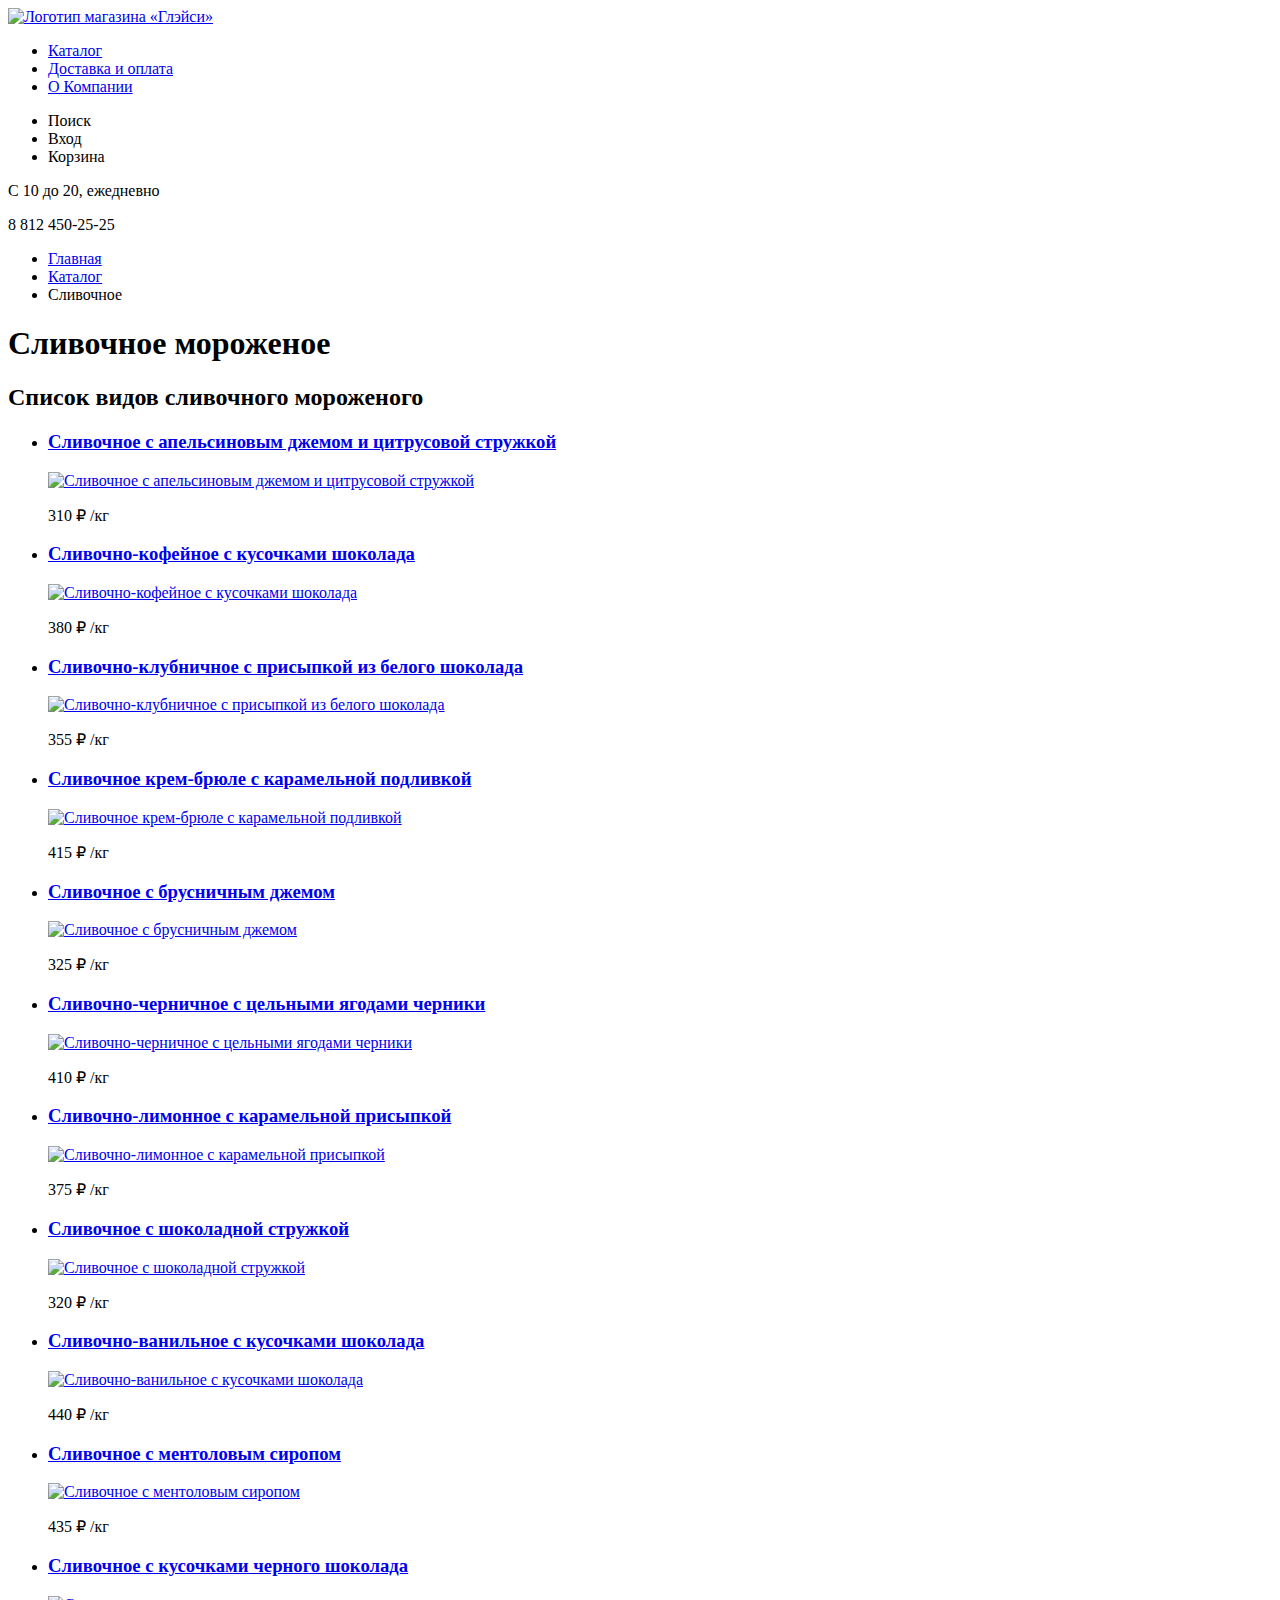
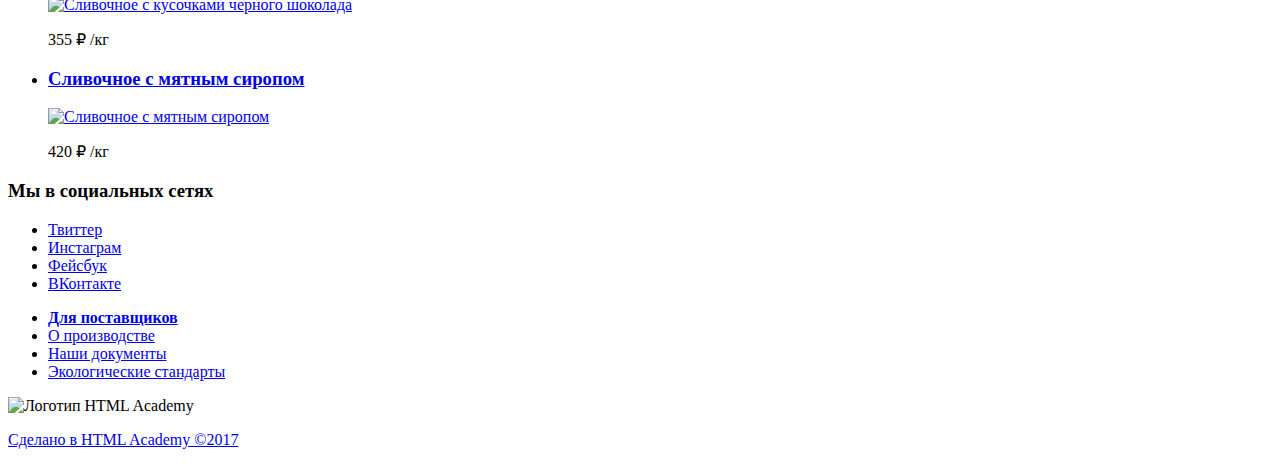
==== catalog.html @ 3aa8a42c "создана страница каталога, сделана ее разметка" ====
<!DOCTYPE html>
<html lang="ru">
	<head>
    	<meta charset="utf-8">
    	<title>Глейси: Каталог</title>
  	</head>
  	<body>
		<header class="main-header">
			<nav class="main-navigation">
				<a class="main-header-logo" href="index.html">
					<img src="img/index-logo.svg" width="200" height="100" alt="Логотип магазина «Глэйси»">
				</a>
				<ul class="site-navigation">
					<li><a href="#" class="site-navigation-item">Каталог</a></li>
					<li><a href="delivery.html">Доставка и оплата</a> </li>
					<li><a href="about.html">О Компании</a></li>
				</ul>
				<ul class="user-navigation">
					<li>Поиск</li>
					<li>Вход</li>
					<li>Корзина</li>
				</ul>
			</nav>
			<section class="header-contact-block">
				<p class="header-schedule">С 10 до 20, ежедневно</p>
				<p class="header-phone">8 812 450-25-25</p>
            </section>
            
		</header>
		<main class="container">
            <ul class="breadcrumbs">
                <li><a href="index.html">Главная</a></li>
                <li><a href="catalog.html">Каталог</a></li>
                <li class="breadcrumbs-current">Сливочное</li>
            </ul>
            <h1>Сливочное мороженое</h1>

            <section class="catalog">
                <h2 class="visually-hidden">Список видов сливочного мороженого</h2>
                <ul class="catalog-list">
                    <li class="catalog-item">
                        <h3>
                            <a href="catalog-item.html">Сливочное с апельсиновым джемом и цитрусовой стружкой</a>
                        </h3>
                        <p class="catalog-item-image">
                            <a href="catalog-item.html">
                                <img src="img/product1.jpg" width="10" height="10" alt="Сливочное с апельсиновым джемом и цитрусовой стружкой">
                            </a>    
                        </p>
                        <p class="catalog-item-price">
                            <span class="item-price">310 ₽</span>
                            <span class="measure">/кг</span>
                        </p>
                    </li>
                    <li class="catalog-item">
                        <h3>
                            <a href="catalog-item.html">Сливочно-кофейное с кусочками шоколада</a>
                        </h3>
                        <p class="catalog-item-image">
                            <a href="catalog-item.html">
                                <img src="img/product2.jpg" width="10" height="10" alt="Сливочно-кофейное с кусочками шоколада">
                            </a>    
                        </p>
                        <p class="catalog-item-price">
                            <span class="item-price">380 ₽</span>
                            <span class="measure">/кг</span>
                        </p>
                    </li>
                    <li class="catalog-item">
                        <h3>
                            <a href="catalog-item.html">Сливочно-клубничное с присыпкой из белого шоколада</a>
                        </h3>
                        <p class="catalog-item-image">
                            <a href="catalog-item.html">
                                <img src="img/product3.jpg" width="10" height="10" alt="Сливочно-клубничное с присыпкой из белого шоколада">
                            </a>    
                        </p>
                        <p class="catalog-item-price">
                            <span class="item-price">355 ₽</span>
                            <span class="measure">/кг</span>
                        </p>
                    </li>
                    <li class="catalog-item">
                        <h3>
                            <a href="catalog-item.html">Сливочное крем-брюле с карамельной подливкой</a>
                        </h3>
                        <p class="catalog-item-image">
                            <a href="catalog-item.html">
                                <img src="img/product4.jpg" width="10" height="10" alt="Сливочное крем-брюле с карамельной подливкой">
                            </a>    
                        </p>
                        <p class="catalog-item-price">
                            <span class="item-price">415 ₽</span>
                            <span class="measure">/кг</span>
                        </p>
                    </li>
                    <li class="catalog-item">
                        <h3>
                            <a href="catalog-item.html">Сливочное с брусничным джемом</a>
                        </h3>
                        <p class="catalog-item-image">
                            <a href="catalog-item.html">
                                <img src="img/product5.jpg" width="10" height="10" alt="Сливочное с брусничным джемом">
                            </a>    
                        </p>
                        <p class="catalog-item-price">
                            <span class="item-price">325 ₽</span>
                            <span class="measure">/кг</span>
                        </p>
                    </li>
                    <li class="catalog-item">
                        <h3>
                            <a href="catalog-item.html">Сливочно-черничное с цельными ягодами черники</a>
                        </h3>
                        <p class="catalog-item-image">
                            <a href="catalog-item.html">
                                <img src="img/product6.jpg" width="10" height="10" alt="Сливочно-черничное с цельными ягодами черники">
                            </a>    
                        </p>
                        <p class="catalog-item-price">
                            <span class="item-price">410 ₽</span>
                            <span class="measure">/кг</span>
                        </p>
                    </li>
                    <li class="catalog-item">
                        <h3>
                            <a href="catalog-item.html">Сливочно-лимонное с карамельной присыпкой</a>
                        </h3>
                        <p class="catalog-item-image">
                            <a href="catalog-item.html">
                                <img src="img/product7.jpg" width="10" height="10" alt="Сливочно-лимонное с карамельной присыпкой">
                            </a>    
                        </p>
                        <p class="catalog-item-price">
                            <span class="item-price">375 ₽</span>
                            <span class="measure">/кг</span>
                        </p>
                    </li>
                    <li class="catalog-item">
                        <h3>
                            <a href="catalog-item.html">Сливочное с шоколадной стружкой</a>
                        </h3>
                        <p class="catalog-item-image">
                            <a href="catalog-item.html">
                                <img src="img/product8.jpg" width="10" height="10" alt="Сливочное с шоколадной стружкой">
                            </a>    
                        </p>
                        <p class="catalog-item-price">
                            <span class="item-price">320 ₽</span>
                            <span class="measure">/кг</span>
                        </p>
                    </li>
                    <li class="catalog-item">
                        <h3>
                            <a href="catalog-item.html">Сливочно-ванильное с кусочками шоколада</a>
                        </h3>
                        <p class="catalog-item-image">
                            <a href="catalog-item.html">
                                <img src="img/product9.jpg" width="10" height="10" alt="Сливочно-ванильное с кусочками шоколада">
                            </a>    
                        </p>
                        <p class="catalog-item-price">
                            <span class="item-price">440 ₽</span>
                            <span class="measure">/кг</span>
                        </p>
                    </li>
                    <li class="catalog-item">
                        <h3>
                            <a href="catalog-item.html">Сливочноe с ментоловым сиропом</a>
                        </h3>
                        <p class="catalog-item-image">
                            <a href="catalog-item.html">
                                <img src="img/product10.jpg" width="10" height="10" alt="Сливочноe с ментоловым сиропом">
                            </a>    
                        </p>
                        <p class="catalog-item-price">
                            <span class="item-price">435 ₽</span>
                            <span class="measure">/кг</span>
                        </p>
                    </li>
                    <li class="catalog-item">
                        <h3>
                            <a href="catalog-item.html">Сливочное с кусочками черного шоколада</a>
                        </h3>
                        <p class="catalog-item-image">
                            <a href="catalog-item.html">
                                <img src="img/product11.jpg" width="10" height="10" alt="Сливочное с кусочками черного шоколада">
                            </a>    
                        </p>
                        <p class="catalog-item-price">
                            <span class="item-price">355 ₽</span>
                            <span class="measure">/кг</span>
                        </p>
                    </li>
                    <li class="catalog-item">
                        <h3>
                            <a href="catalog-item.html">Сливочное с мятным сиропом</a>
                        </h3>
                        <p class="catalog-item-image">
                            <a href="catalog-item.html">
                                <img src="img/product12.jpg" width="10" height="10" alt="Сливочное с мятным сиропом">
                            </a>    
                        </p>
                        <p class="catalog-item-price">
                            <span class="item-price">420 ₽</span>
                            <span class="measure">/кг</span>
                        </p>
                    </li>
                </ul>
            </section>
		</main>
		<footer class="main-footer">
			<section class="footer-social">
        		<h3 class="visually-hidden">Мы в социальных сетях</h3>
        		<ul>
          			<li><a class="social-button" href="#">Твиттер</a></li>
          			<li><a class="social-button" href="#">Инстаграм</a></li>
					<li><a class="social-button" href="#">Фейсбук</a></li> 
					<li><a class="social-button" href="#">ВКонтакте</a></li> 
        		</ul> 
			</section>
			<section class="footer-menu">
				<ul class="footer-menu-list">
					<li><a href="#"><b>Для поставщиков</b></a></li>
					<li><a href="#">О производстве</a></li>
					<li><a href="#">Наши документы</a></li>
					<li><a href="#">Экологические стандарты</a></li>
				</ul>
			</section>
			<section class="footer-copyright">
				<a class="academy-logo">
					<img src="img/logo.svg" width="200" height="100" alt="Логотип HTML Academy">
				</a>
				<p>
					<a class="copyright" href="https://htmlacademy.ru">Сделано в HTML Academy ©2017</a>
				</p>
			</section>	
		</footer>
    
  	</body>
</html>
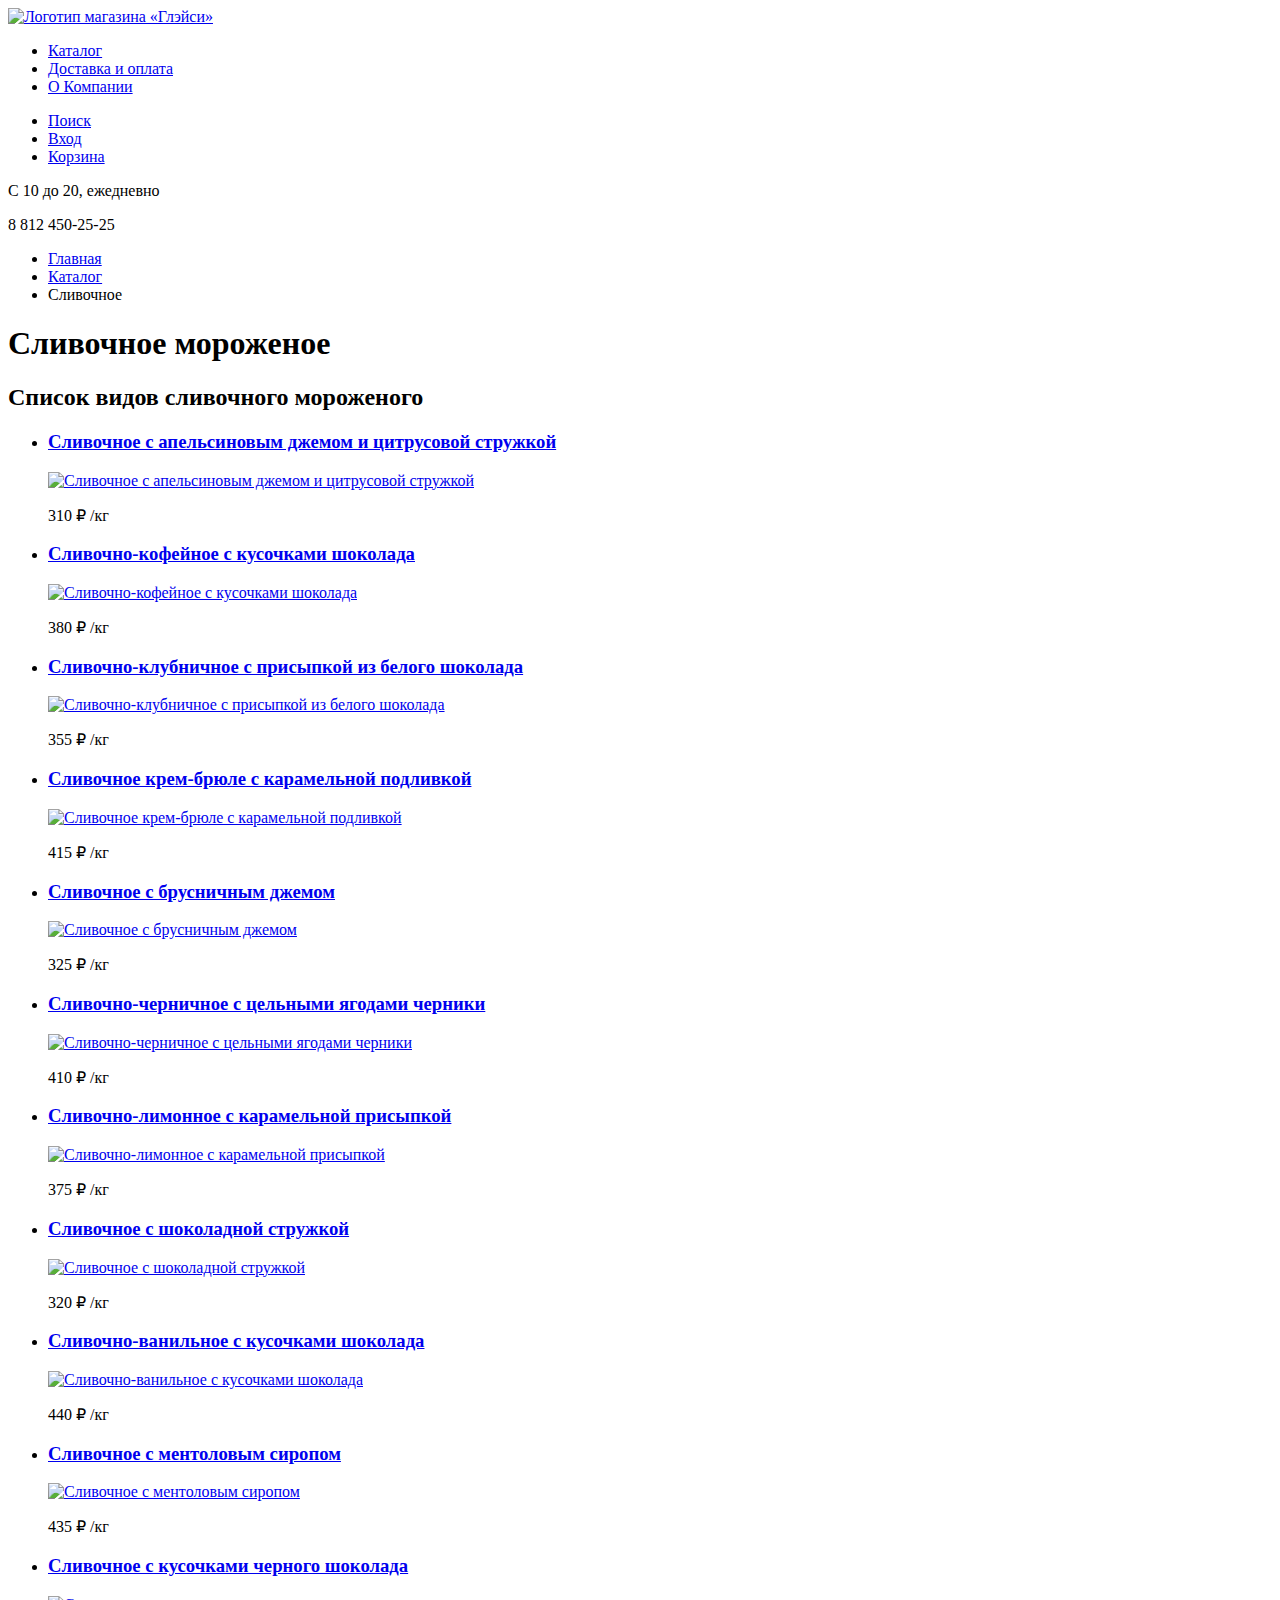
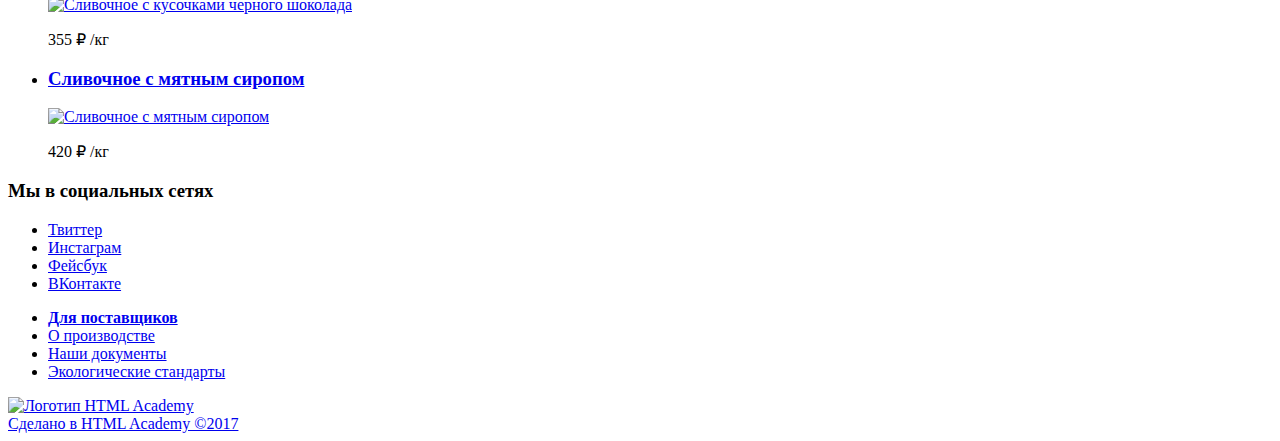
==== commit f89bafcf: "исправлено форматирование главной. внесены изменения в блоки: пользовательская навигация, контакты, " ====
--- a/catalog.html
+++ b/catalog.html
@@ -16,15 +16,15 @@
 					<li><a href="about.html">О Компании</a></li>
 				</ul>
 				<ul class="user-navigation">
-					<li>Поиск</li>
-					<li>Вход</li>
-					<li>Корзина</li>
+					<li><a href="#">Поиск</a></li>
+					<li><a href="#">Вход</a></li>
+					<li><a href="#">Корзина</a></li>
 				</ul>
 			</nav>
-			<section class="header-contact-block">
-				<p class="header-schedule">С 10 до 20, ежедневно</p>
-				<p class="header-phone">8 812 450-25-25</p>
-            </section>
+			<div class="info">
+				<p class="info-schedule">С 10 до 20, ежедневно</p>
+				<p class="info-phone">8 812 450-25-25</p>
+            </div>
             
 		</header>
 		<main class="container">
@@ -228,14 +228,12 @@
 				</ul>
 			</section>
 			<section class="footer-copyright">
-				<a class="academy-logo">
-					<img src="img/logo.svg" width="200" height="100" alt="Логотип HTML Academy">
+				<a href="https://htmlacademy.ru" class="academy-logo">
+                    <img src="img/logo.svg" width="200" height="100" alt="Логотип HTML Academy">
+                    <br>
+                    Сделано в HTML Academy ©2017
 				</a>
-				<p>
-					<a class="copyright" href="https://htmlacademy.ru">Сделано в HTML Academy ©2017</a>
-				</p>
-			</section>	
+			</section>
 		</footer>
-    
   	</body>
 </html>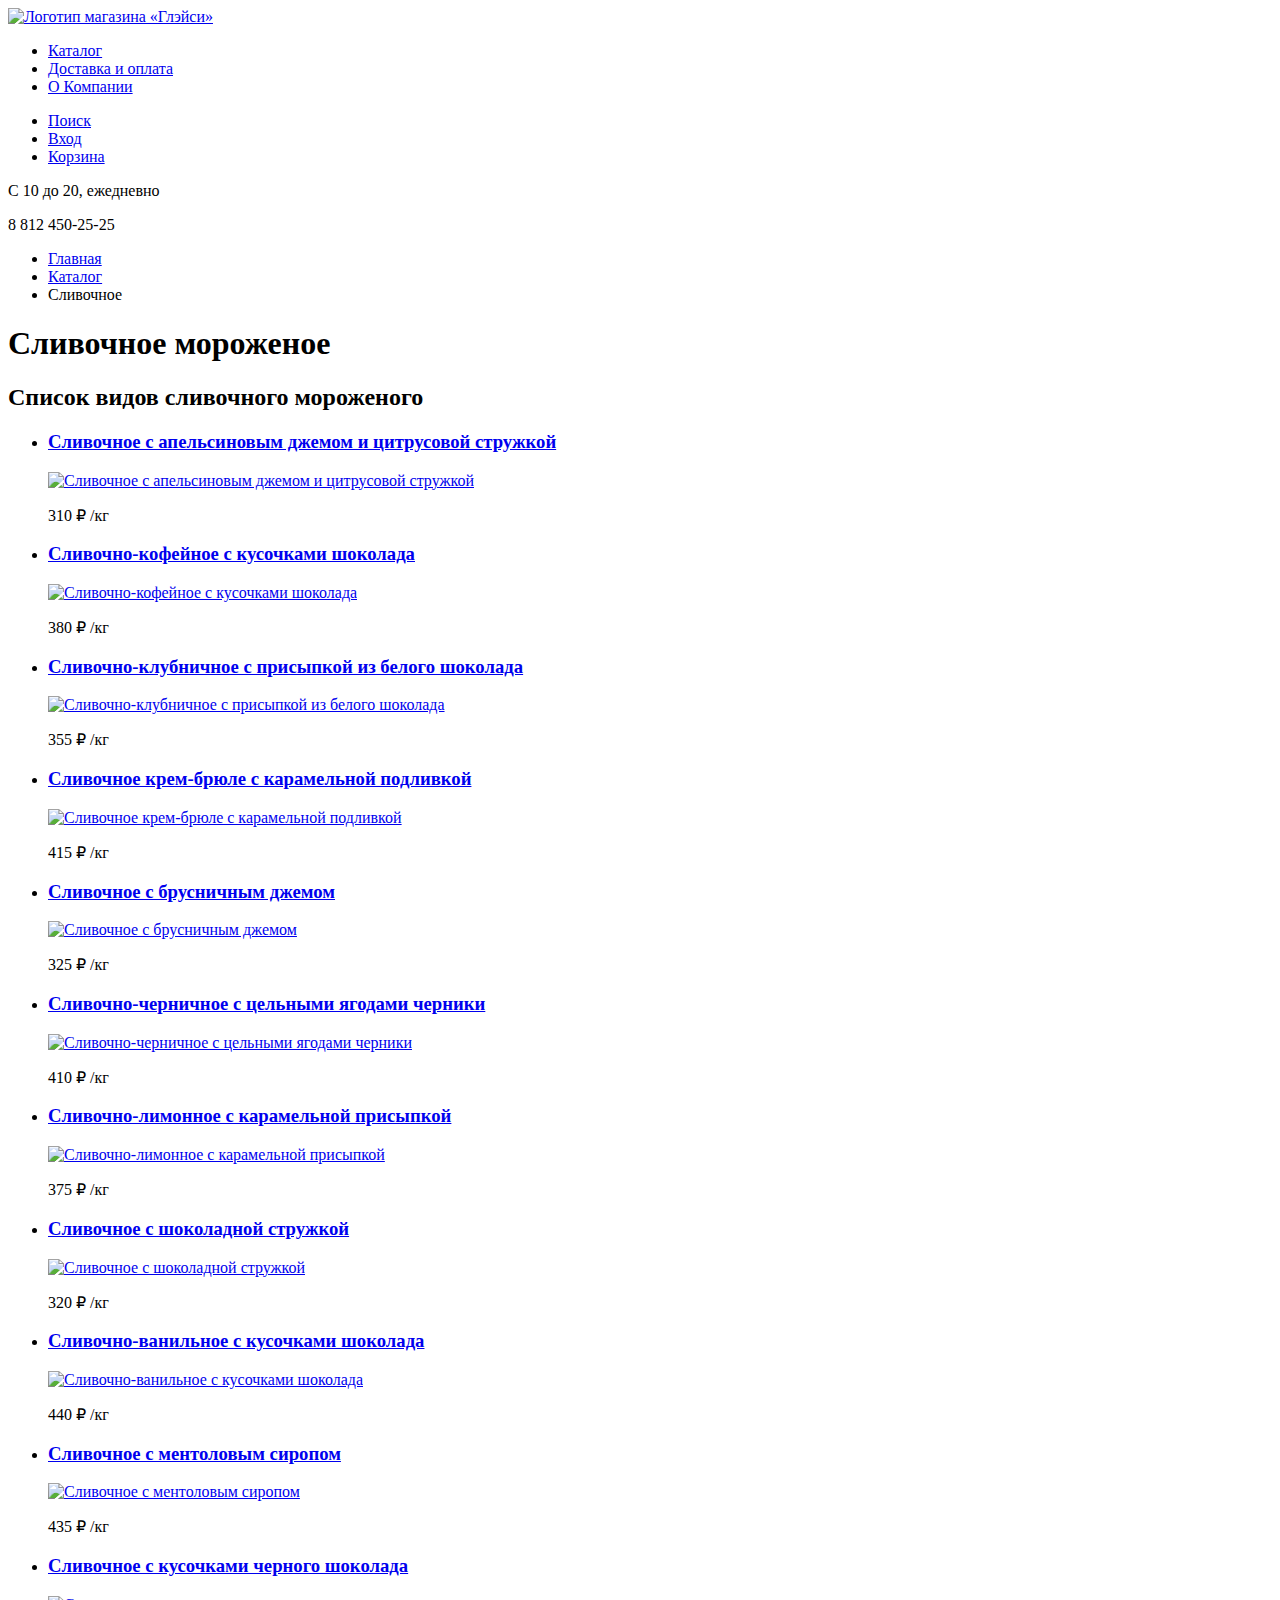
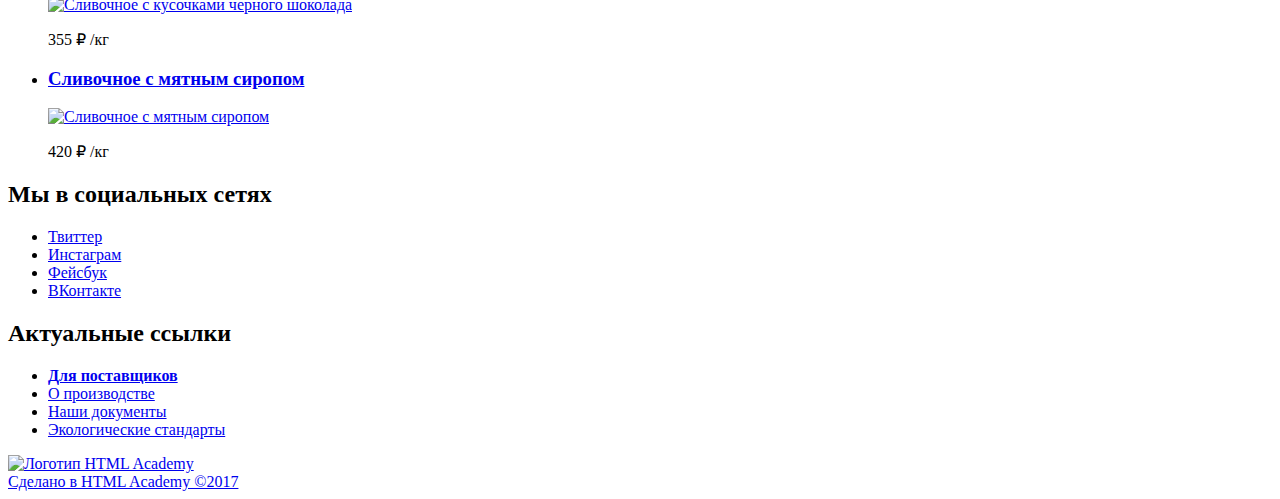
==== commit c8659dfc: "заголовки" ====
--- a/catalog.html
+++ b/catalog.html
@@ -1,239 +1,243 @@
 <!DOCTYPE html>
 <html lang="ru">
-	<head>
-    	<meta charset="utf-8">
-    	<title>Глейси: Каталог</title>
-  	</head>
-  	<body>
-		<header class="main-header">
-			<nav class="main-navigation">
-				<a class="main-header-logo" href="index.html">
-					<img src="img/index-logo.svg" width="200" height="100" alt="Логотип магазина «Глэйси»">
-				</a>
-				<ul class="site-navigation">
-					<li><a href="#" class="site-navigation-item">Каталог</a></li>
-					<li><a href="delivery.html">Доставка и оплата</a> </li>
-					<li><a href="about.html">О Компании</a></li>
-				</ul>
-				<ul class="user-navigation">
-					<li><a href="#">Поиск</a></li>
-					<li><a href="#">Вход</a></li>
-					<li><a href="#">Корзина</a></li>
-				</ul>
-			</nav>
-			<div class="info">
-				<p class="info-schedule">С 10 до 20, ежедневно</p>
-				<p class="info-phone">8 812 450-25-25</p>
-            </div>
-            
-		</header>
-		<main class="container">
-            <ul class="breadcrumbs">
-                <li><a href="index.html">Главная</a></li>
-                <li><a href="catalog.html">Каталог</a></li>
-                <li class="breadcrumbs-current">Сливочное</li>
-            </ul>
-            <h1>Сливочное мороженое</h1>
-
-            <section class="catalog">
-                <h2 class="visually-hidden">Список видов сливочного мороженого</h2>
-                <ul class="catalog-list">
-                    <li class="catalog-item">
-                        <h3>
-                            <a href="catalog-item.html">Сливочное с апельсиновым джемом и цитрусовой стружкой</a>
-                        </h3>
-                        <p class="catalog-item-image">
-                            <a href="catalog-item.html">
-                                <img src="img/product1.jpg" width="10" height="10" alt="Сливочное с апельсиновым джемом и цитрусовой стружкой">
-                            </a>    
-                        </p>
-                        <p class="catalog-item-price">
-                            <span class="item-price">310 ₽</span>
-                            <span class="measure">/кг</span>
-                        </p>
-                    </li>
-                    <li class="catalog-item">
-                        <h3>
-                            <a href="catalog-item.html">Сливочно-кофейное с кусочками шоколада</a>
-                        </h3>
-                        <p class="catalog-item-image">
-                            <a href="catalog-item.html">
-                                <img src="img/product2.jpg" width="10" height="10" alt="Сливочно-кофейное с кусочками шоколада">
-                            </a>    
-                        </p>
-                        <p class="catalog-item-price">
-                            <span class="item-price">380 ₽</span>
-                            <span class="measure">/кг</span>
-                        </p>
-                    </li>
-                    <li class="catalog-item">
-                        <h3>
-                            <a href="catalog-item.html">Сливочно-клубничное с присыпкой из белого шоколада</a>
-                        </h3>
-                        <p class="catalog-item-image">
-                            <a href="catalog-item.html">
-                                <img src="img/product3.jpg" width="10" height="10" alt="Сливочно-клубничное с присыпкой из белого шоколада">
-                            </a>    
-                        </p>
-                        <p class="catalog-item-price">
-                            <span class="item-price">355 ₽</span>
-                            <span class="measure">/кг</span>
-                        </p>
-                    </li>
-                    <li class="catalog-item">
-                        <h3>
-                            <a href="catalog-item.html">Сливочное крем-брюле с карамельной подливкой</a>
-                        </h3>
-                        <p class="catalog-item-image">
-                            <a href="catalog-item.html">
-                                <img src="img/product4.jpg" width="10" height="10" alt="Сливочное крем-брюле с карамельной подливкой">
-                            </a>    
-                        </p>
-                        <p class="catalog-item-price">
-                            <span class="item-price">415 ₽</span>
-                            <span class="measure">/кг</span>
-                        </p>
-                    </li>
-                    <li class="catalog-item">
-                        <h3>
-                            <a href="catalog-item.html">Сливочное с брусничным джемом</a>
-                        </h3>
-                        <p class="catalog-item-image">
-                            <a href="catalog-item.html">
-                                <img src="img/product5.jpg" width="10" height="10" alt="Сливочное с брусничным джемом">
-                            </a>    
-                        </p>
-                        <p class="catalog-item-price">
-                            <span class="item-price">325 ₽</span>
-                            <span class="measure">/кг</span>
-                        </p>
-                    </li>
-                    <li class="catalog-item">
-                        <h3>
-                            <a href="catalog-item.html">Сливочно-черничное с цельными ягодами черники</a>
-                        </h3>
-                        <p class="catalog-item-image">
-                            <a href="catalog-item.html">
-                                <img src="img/product6.jpg" width="10" height="10" alt="Сливочно-черничное с цельными ягодами черники">
-                            </a>    
-                        </p>
-                        <p class="catalog-item-price">
-                            <span class="item-price">410 ₽</span>
-                            <span class="measure">/кг</span>
-                        </p>
-                    </li>
-                    <li class="catalog-item">
-                        <h3>
-                            <a href="catalog-item.html">Сливочно-лимонное с карамельной присыпкой</a>
-                        </h3>
-                        <p class="catalog-item-image">
-                            <a href="catalog-item.html">
-                                <img src="img/product7.jpg" width="10" height="10" alt="Сливочно-лимонное с карамельной присыпкой">
-                            </a>    
-                        </p>
-                        <p class="catalog-item-price">
-                            <span class="item-price">375 ₽</span>
-                            <span class="measure">/кг</span>
-                        </p>
-                    </li>
-                    <li class="catalog-item">
-                        <h3>
-                            <a href="catalog-item.html">Сливочное с шоколадной стружкой</a>
-                        </h3>
-                        <p class="catalog-item-image">
-                            <a href="catalog-item.html">
-                                <img src="img/product8.jpg" width="10" height="10" alt="Сливочное с шоколадной стружкой">
-                            </a>    
-                        </p>
-                        <p class="catalog-item-price">
-                            <span class="item-price">320 ₽</span>
-                            <span class="measure">/кг</span>
-                        </p>
-                    </li>
-                    <li class="catalog-item">
-                        <h3>
-                            <a href="catalog-item.html">Сливочно-ванильное с кусочками шоколада</a>
-                        </h3>
-                        <p class="catalog-item-image">
-                            <a href="catalog-item.html">
-                                <img src="img/product9.jpg" width="10" height="10" alt="Сливочно-ванильное с кусочками шоколада">
-                            </a>    
-                        </p>
-                        <p class="catalog-item-price">
-                            <span class="item-price">440 ₽</span>
-                            <span class="measure">/кг</span>
-                        </p>
-                    </li>
-                    <li class="catalog-item">
-                        <h3>
-                            <a href="catalog-item.html">Сливочноe с ментоловым сиропом</a>
-                        </h3>
-                        <p class="catalog-item-image">
-                            <a href="catalog-item.html">
-                                <img src="img/product10.jpg" width="10" height="10" alt="Сливочноe с ментоловым сиропом">
-                            </a>    
-                        </p>
-                        <p class="catalog-item-price">
-                            <span class="item-price">435 ₽</span>
-                            <span class="measure">/кг</span>
-                        </p>
-                    </li>
-                    <li class="catalog-item">
-                        <h3>
-                            <a href="catalog-item.html">Сливочное с кусочками черного шоколада</a>
-                        </h3>
-                        <p class="catalog-item-image">
-                            <a href="catalog-item.html">
-                                <img src="img/product11.jpg" width="10" height="10" alt="Сливочное с кусочками черного шоколада">
-                            </a>    
-                        </p>
-                        <p class="catalog-item-price">
-                            <span class="item-price">355 ₽</span>
-                            <span class="measure">/кг</span>
-                        </p>
-                    </li>
-                    <li class="catalog-item">
-                        <h3>
-                            <a href="catalog-item.html">Сливочное с мятным сиропом</a>
-                        </h3>
-                        <p class="catalog-item-image">
-                            <a href="catalog-item.html">
-                                <img src="img/product12.jpg" width="10" height="10" alt="Сливочное с мятным сиропом">
-                            </a>    
-                        </p>
-                        <p class="catalog-item-price">
-                            <span class="item-price">420 ₽</span>
-                            <span class="measure">/кг</span>
-                        </p>
-                    </li>
-                </ul>
-            </section>
-		</main>
-		<footer class="main-footer">
-			<section class="footer-social">
-        		<h3 class="visually-hidden">Мы в социальных сетях</h3>
-        		<ul>
-          			<li><a class="social-button" href="#">Твиттер</a></li>
-          			<li><a class="social-button" href="#">Инстаграм</a></li>
-					<li><a class="social-button" href="#">Фейсбук</a></li> 
-					<li><a class="social-button" href="#">ВКонтакте</a></li> 
-        		</ul> 
-			</section>
-			<section class="footer-menu">
-				<ul class="footer-menu-list">
-					<li><a href="#"><b>Для поставщиков</b></a></li>
-					<li><a href="#">О производстве</a></li>
-					<li><a href="#">Наши документы</a></li>
-					<li><a href="#">Экологические стандарты</a></li>
-				</ul>
-			</section>
-			<section class="footer-copyright">
-				<a href="https://htmlacademy.ru" class="academy-logo">
-                    <img src="img/logo.svg" width="200" height="100" alt="Логотип HTML Academy">
-                    <br>
-                    Сделано в HTML Academy ©2017
-				</a>
-			</section>
-		</footer>
-  	</body>
-</html>+
+<head>
+  <meta charset="utf-8">
+  <title>Глейси: Каталог</title>
+</head>
+
+<body>
+  <header class="main-header">
+    <nav class="main-navigation">
+      <a class="main-header-logo" href="index.html">
+        <img src="img/index-logo.svg" width="200" height="100" alt="Логотип магазина «Глэйси»">
+      </a>
+      <ul class="site-navigation">
+        <li><a href="#" class="site-navigation-item">Каталог</a></li>
+        <li><a href="delivery.html">Доставка и оплата</a> </li>
+        <li><a href="about.html">О Компании</a></li>
+      </ul>
+      <ul class="user-navigation">
+        <li><a href="#">Поиск</a></li>
+        <li><a href="#">Вход</a></li>
+        <li><a href="#">Корзина</a></li>
+      </ul>
+    </nav>
+    <div class="info">
+      <p class="info-schedule">С 10 до 20, ежедневно</p>
+      <p class="info-phone">8 812 450-25-25</p>
+    </div>
+
+  </header>
+  <main class="container">
+    <ul class="breadcrumbs">
+      <li><a href="index.html">Главная</a></li>
+      <li><a href="catalog.html">Каталог</a></li>
+      <li class="breadcrumbs-current">Сливочное</li>
+    </ul>
+    <h1>Сливочное мороженое</h1>
+
+    <section class="catalog">
+      <h2 class="visually-hidden">Список видов сливочного мороженого</h2>
+      <ul class="catalog-list">
+        <li class="catalog-item">
+          <h3>
+            <a href="catalog-item.html">Сливочное с апельсиновым джемом и цитрусовой стружкой</a>
+          </h3>
+          <p class="catalog-item-image">
+            <a href="catalog-item.html">
+              <img src="img/product1.jpg" width="10" height="10" alt="Сливочное с апельсиновым джемом и цитрусовой стружкой">
+            </a>
+          </p>
+          <p class="catalog-item-price">
+            <span class="item-price">310 ₽</span>
+            <span class="measure">/кг</span>
+          </p>
+        </li>
+        <li class="catalog-item">
+          <h3>
+            <a href="catalog-item.html">Сливочно-кофейное с кусочками шоколада</a>
+          </h3>
+          <p class="catalog-item-image">
+            <a href="catalog-item.html">
+              <img src="img/product2.jpg" width="10" height="10" alt="Сливочно-кофейное с кусочками шоколада">
+            </a>
+          </p>
+          <p class="catalog-item-price">
+            <span class="item-price">380 ₽</span>
+            <span class="measure">/кг</span>
+          </p>
+        </li>
+        <li class="catalog-item">
+          <h3>
+            <a href="catalog-item.html">Сливочно-клубничное с присыпкой из белого шоколада</a>
+          </h3>
+          <p class="catalog-item-image">
+            <a href="catalog-item.html">
+              <img src="img/product3.jpg" width="10" height="10" alt="Сливочно-клубничное с присыпкой из белого шоколада">
+            </a>
+          </p>
+          <p class="catalog-item-price">
+            <span class="item-price">355 ₽</span>
+            <span class="measure">/кг</span>
+          </p>
+        </li>
+        <li class="catalog-item">
+          <h3>
+            <a href="catalog-item.html">Сливочное крем-брюле с карамельной подливкой</a>
+          </h3>
+          <p class="catalog-item-image">
+            <a href="catalog-item.html">
+              <img src="img/product4.jpg" width="10" height="10" alt="Сливочное крем-брюле с карамельной подливкой">
+            </a>
+          </p>
+          <p class="catalog-item-price">
+            <span class="item-price">415 ₽</span>
+            <span class="measure">/кг</span>
+          </p>
+        </li>
+        <li class="catalog-item">
+          <h3>
+            <a href="catalog-item.html">Сливочное с брусничным джемом</a>
+          </h3>
+          <p class="catalog-item-image">
+            <a href="catalog-item.html">
+              <img src="img/product5.jpg" width="10" height="10" alt="Сливочное с брусничным джемом">
+            </a>
+          </p>
+          <p class="catalog-item-price">
+            <span class="item-price">325 ₽</span>
+            <span class="measure">/кг</span>
+          </p>
+        </li>
+        <li class="catalog-item">
+          <h3>
+            <a href="catalog-item.html">Сливочно-черничное с цельными ягодами черники</a>
+          </h3>
+          <p class="catalog-item-image">
+            <a href="catalog-item.html">
+              <img src="img/product6.jpg" width="10" height="10" alt="Сливочно-черничное с цельными ягодами черники">
+            </a>
+          </p>
+          <p class="catalog-item-price">
+            <span class="item-price">410 ₽</span>
+            <span class="measure">/кг</span>
+          </p>
+        </li>
+        <li class="catalog-item">
+          <h3>
+            <a href="catalog-item.html">Сливочно-лимонное с карамельной присыпкой</a>
+          </h3>
+          <p class="catalog-item-image">
+            <a href="catalog-item.html">
+              <img src="img/product7.jpg" width="10" height="10" alt="Сливочно-лимонное с карамельной присыпкой">
+            </a>
+          </p>
+          <p class="catalog-item-price">
+            <span class="item-price">375 ₽</span>
+            <span class="measure">/кг</span>
+          </p>
+        </li>
+        <li class="catalog-item">
+          <h3>
+            <a href="catalog-item.html">Сливочное с шоколадной стружкой</a>
+          </h3>
+          <p class="catalog-item-image">
+            <a href="catalog-item.html">
+              <img src="img/product8.jpg" width="10" height="10" alt="Сливочное с шоколадной стружкой">
+            </a>
+          </p>
+          <p class="catalog-item-price">
+            <span class="item-price">320 ₽</span>
+            <span class="measure">/кг</span>
+          </p>
+        </li>
+        <li class="catalog-item">
+          <h3>
+            <a href="catalog-item.html">Сливочно-ванильное с кусочками шоколада</a>
+          </h3>
+          <p class="catalog-item-image">
+            <a href="catalog-item.html">
+              <img src="img/product9.jpg" width="10" height="10" alt="Сливочно-ванильное с кусочками шоколада">
+            </a>
+          </p>
+          <p class="catalog-item-price">
+            <span class="item-price">440 ₽</span>
+            <span class="measure">/кг</span>
+          </p>
+        </li>
+        <li class="catalog-item">
+          <h3>
+            <a href="catalog-item.html">Сливочноe с ментоловым сиропом</a>
+          </h3>
+          <p class="catalog-item-image">
+            <a href="catalog-item.html">
+              <img src="img/product10.jpg" width="10" height="10" alt="Сливочноe с ментоловым сиропом">
+            </a>
+          </p>
+          <p class="catalog-item-price">
+            <span class="item-price">435 ₽</span>
+            <span class="measure">/кг</span>
+          </p>
+        </li>
+        <li class="catalog-item">
+          <h3>
+            <a href="catalog-item.html">Сливочное с кусочками черного шоколада</a>
+          </h3>
+          <p class="catalog-item-image">
+            <a href="catalog-item.html">
+              <img src="img/product11.jpg" width="10" height="10" alt="Сливочное с кусочками черного шоколада">
+            </a>
+          </p>
+          <p class="catalog-item-price">
+            <span class="item-price">355 ₽</span>
+            <span class="measure">/кг</span>
+          </p>
+        </li>
+        <li class="catalog-item">
+          <h3>
+            <a href="catalog-item.html">Сливочное с мятным сиропом</a>
+          </h3>
+          <p class="catalog-item-image">
+            <a href="catalog-item.html">
+              <img src="img/product12.jpg" width="10" height="10" alt="Сливочное с мятным сиропом">
+            </a>
+          </p>
+          <p class="catalog-item-price">
+            <span class="item-price">420 ₽</span>
+            <span class="measure">/кг</span>
+          </p>
+        </li>
+      </ul>
+    </section>
+  </main>
+  <footer class="main-footer">
+    <section class="footer-social">
+      <h2 class="visually-hidden">Мы в социальных сетях</h2>
+      <ul>
+        <li><a class="social-button" href="#">Твиттер</a></li>
+        <li><a class="social-button" href="#">Инстаграм</a></li>
+        <li><a class="social-button" href="#">Фейсбук</a></li>
+        <li><a class="social-button" href="#">ВКонтакте</a></li>
+      </ul>
+    </section>
+    <section class="footer-menu">
+      <h2 class="visually-hidden">Актуальные ссылки</h2>
+      <ul class="footer-menu-list">
+        <li><a href="#"><b>Для поставщиков</b></a></li>
+        <li><a href="#">О производстве</a></li>
+        <li><a href="#">Наши документы</a></li>
+        <li><a href="#">Экологические стандарты</a></li>
+      </ul>
+    </section>
+    <section class="footer-copyright">
+      <a href="https://htmlacademy.ru" class="academy-logo">
+        <img src="img/logo.svg" width="200" height="100" alt="Логотип HTML Academy">
+        <br>
+        Сделано в HTML Academy ©2017
+      </a>
+    </section>
+  </footer>
+</body>
+
+</html>
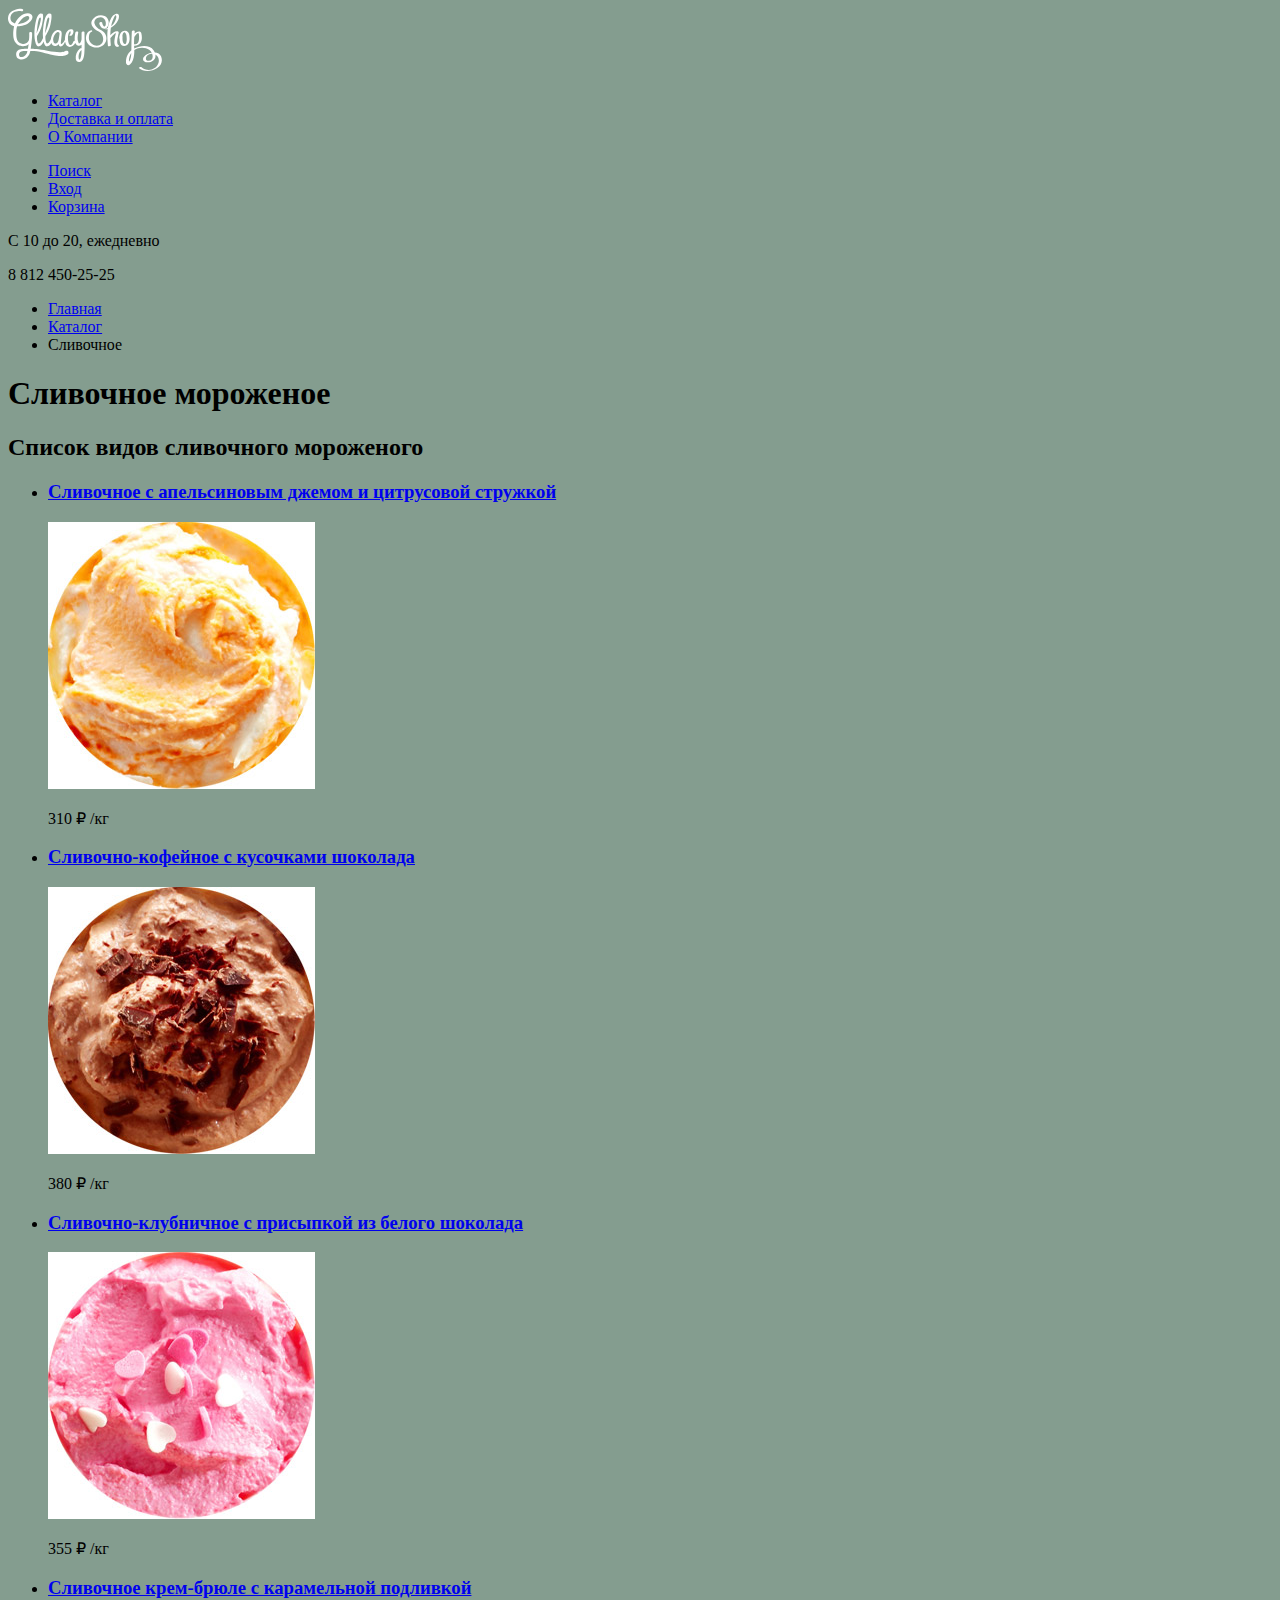
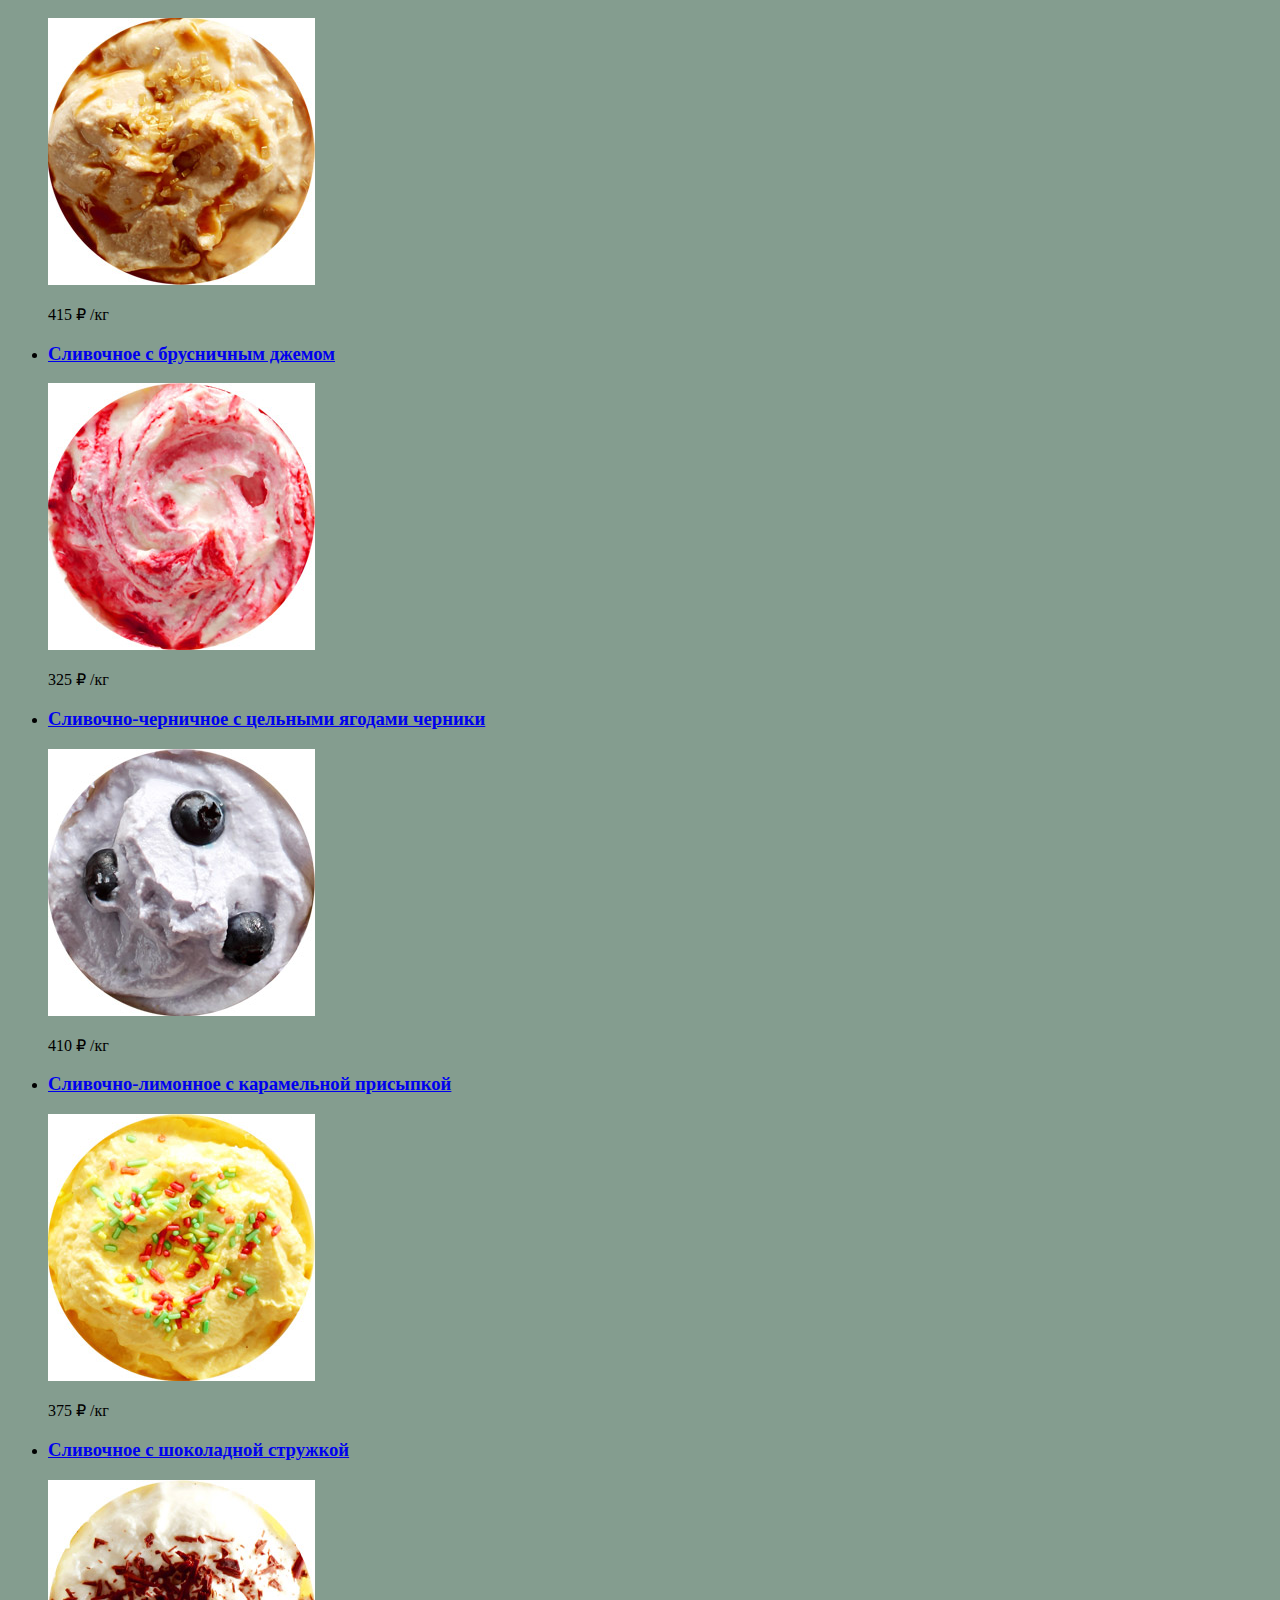
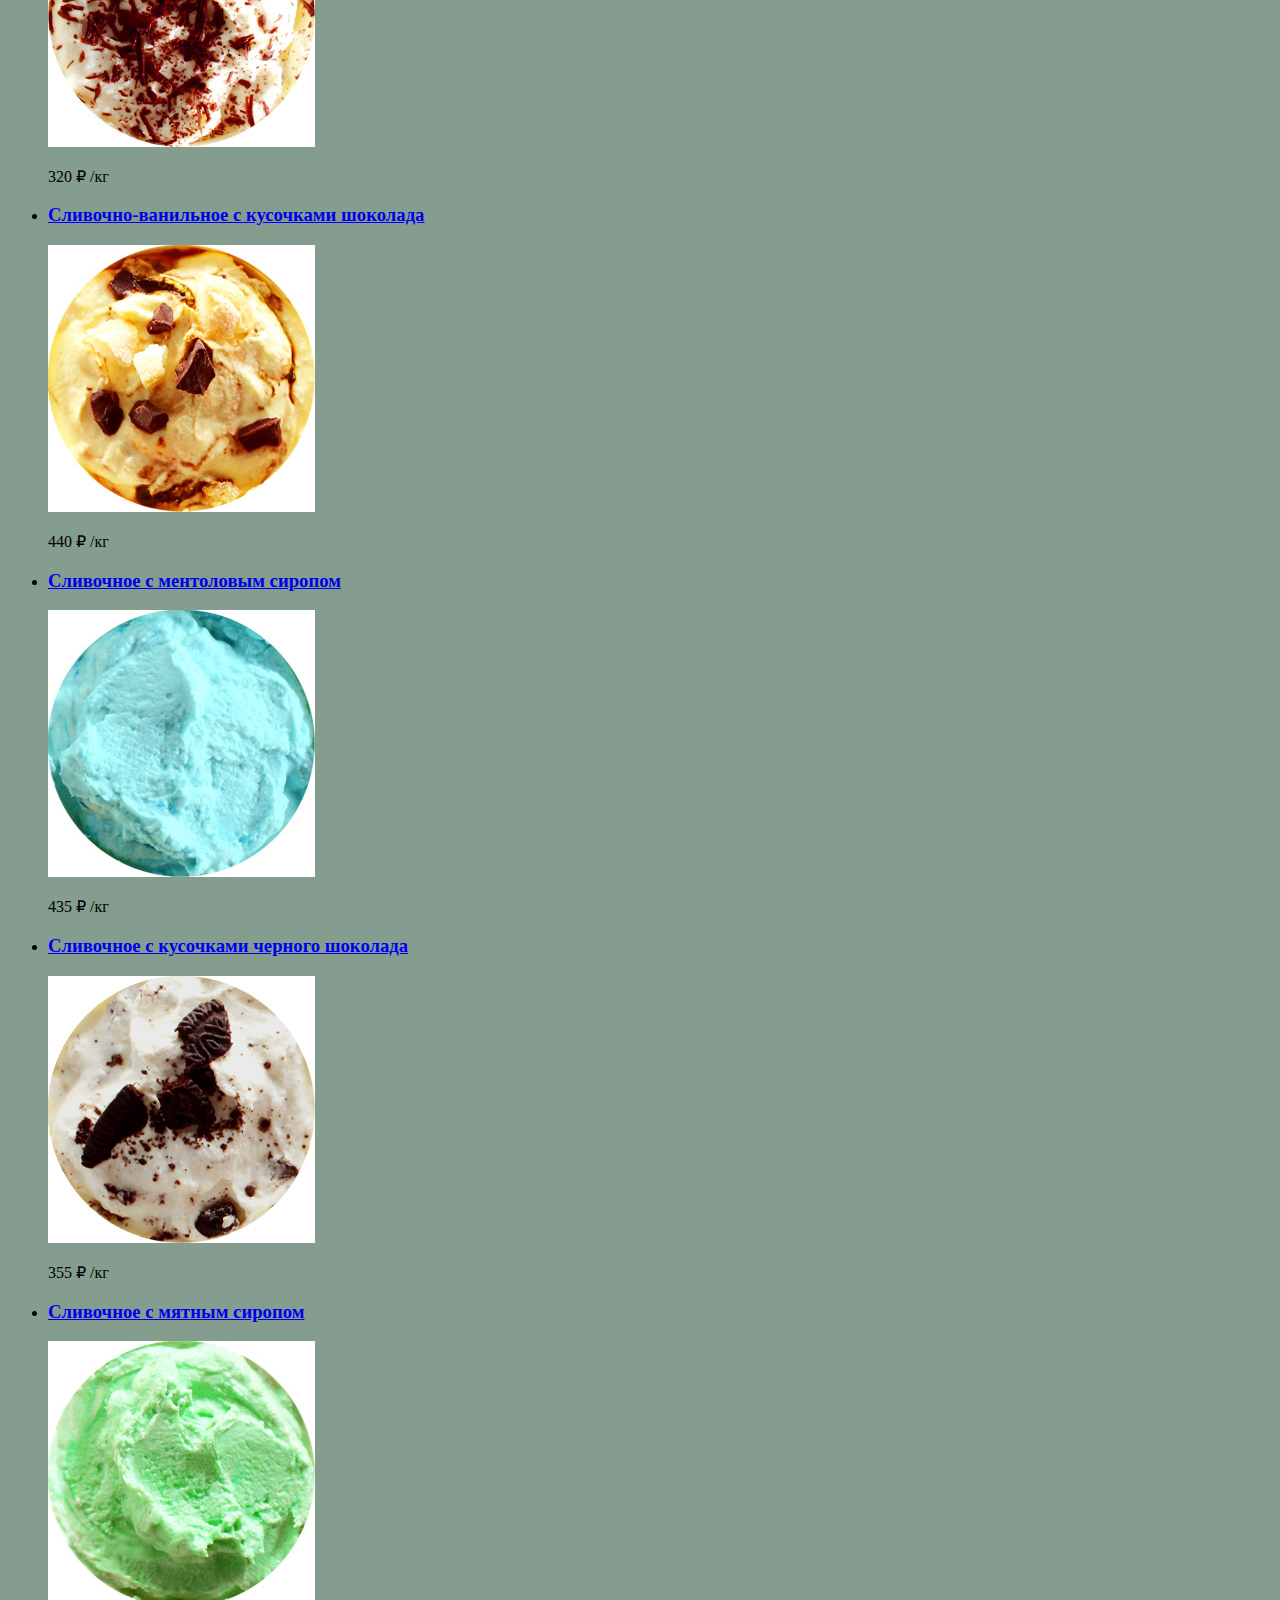
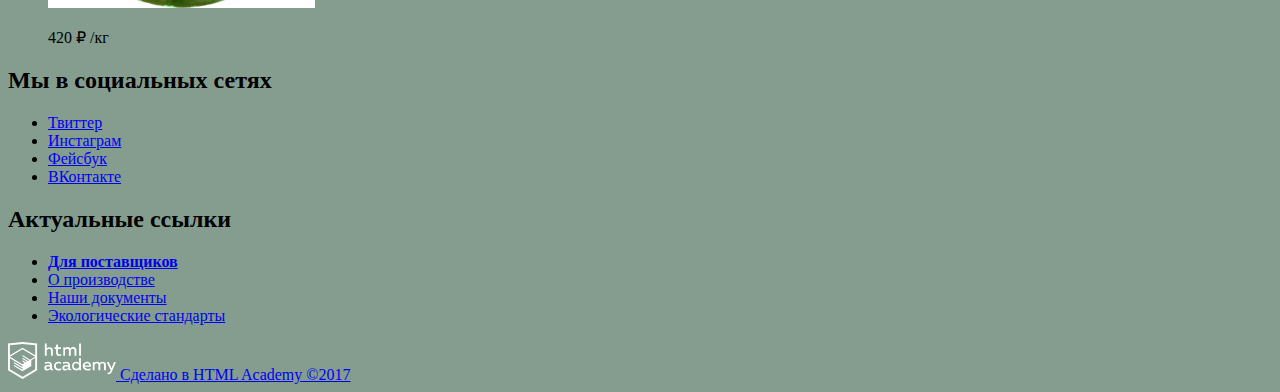
==== commit fe1211a0: "подключены контентные изображения" ====
--- a/catalog.html
+++ b/catalog.html
@@ -4,13 +4,14 @@
 <head>
   <meta charset="utf-8">
   <title>Глейси: Каталог</title>
+  <link rel="stylesheet" href="css/style.css">
 </head>
 
 <body>
   <header class="main-header">
     <nav class="main-navigation">
       <a class="main-header-logo" href="index.html">
-        <img src="img/index-logo.svg" width="200" height="100" alt="Логотип магазина «Глэйси»">
+        <img src="img/svg-gllacy/logo.svg" width="154" height="64" alt="Логотип магазина «Глэйси»">
       </a>
       <ul class="site-navigation">
         <li><a href="#" class="site-navigation-item">Каталог</a></li>
@@ -46,7 +47,7 @@
           </h3>
           <p class="catalog-item-image">
             <a href="catalog-item.html">
-              <img src="img/product1.jpg" width="10" height="10" alt="Сливочное с апельсиновым джемом и цитрусовой стружкой">
+              <img src="img/product1.jpg" width="267" height="267" alt="Сливочное с апельсиновым джемом и цитрусовой стружкой">
             </a>
           </p>
           <p class="catalog-item-price">
@@ -60,7 +61,7 @@
           </h3>
           <p class="catalog-item-image">
             <a href="catalog-item.html">
-              <img src="img/product2.jpg" width="10" height="10" alt="Сливочно-кофейное с кусочками шоколада">
+              <img src="img/product2.jpg" width="267" height="267" alt="Сливочно-кофейное с кусочками шоколада">
             </a>
           </p>
           <p class="catalog-item-price">
@@ -74,7 +75,7 @@
           </h3>
           <p class="catalog-item-image">
             <a href="catalog-item.html">
-              <img src="img/product3.jpg" width="10" height="10" alt="Сливочно-клубничное с присыпкой из белого шоколада">
+              <img src="img/product3.jpg" width="267" height="267" alt="Сливочно-клубничное с присыпкой из белого шоколада">
             </a>
           </p>
           <p class="catalog-item-price">
@@ -88,7 +89,7 @@
           </h3>
           <p class="catalog-item-image">
             <a href="catalog-item.html">
-              <img src="img/product4.jpg" width="10" height="10" alt="Сливочное крем-брюле с карамельной подливкой">
+              <img src="img/product4.jpg" width="267" height="267" alt="Сливочное крем-брюле с карамельной подливкой">
             </a>
           </p>
           <p class="catalog-item-price">
@@ -102,7 +103,7 @@
           </h3>
           <p class="catalog-item-image">
             <a href="catalog-item.html">
-              <img src="img/product5.jpg" width="10" height="10" alt="Сливочное с брусничным джемом">
+              <img src="img/product5.jpg" width="267" height="267" alt="Сливочное с брусничным джемом">
             </a>
           </p>
           <p class="catalog-item-price">
@@ -116,7 +117,7 @@
           </h3>
           <p class="catalog-item-image">
             <a href="catalog-item.html">
-              <img src="img/product6.jpg" width="10" height="10" alt="Сливочно-черничное с цельными ягодами черники">
+              <img src="img/product6.jpg" width="267" height="267" alt="Сливочно-черничное с цельными ягодами черники">
             </a>
           </p>
           <p class="catalog-item-price">
@@ -130,7 +131,7 @@
           </h3>
           <p class="catalog-item-image">
             <a href="catalog-item.html">
-              <img src="img/product7.jpg" width="10" height="10" alt="Сливочно-лимонное с карамельной присыпкой">
+              <img src="img/product7.jpg" width="267" height="267" alt="Сливочно-лимонное с карамельной присыпкой">
             </a>
           </p>
           <p class="catalog-item-price">
@@ -144,7 +145,7 @@
           </h3>
           <p class="catalog-item-image">
             <a href="catalog-item.html">
-              <img src="img/product8.jpg" width="10" height="10" alt="Сливочное с шоколадной стружкой">
+              <img src="img/product8.jpg" width="267" height="267" alt="Сливочное с шоколадной стружкой">
             </a>
           </p>
           <p class="catalog-item-price">
@@ -158,7 +159,7 @@
           </h3>
           <p class="catalog-item-image">
             <a href="catalog-item.html">
-              <img src="img/product9.jpg" width="10" height="10" alt="Сливочно-ванильное с кусочками шоколада">
+              <img src="img/product9.jpg" width="267" height="267" alt="Сливочно-ванильное с кусочками шоколада">
             </a>
           </p>
           <p class="catalog-item-price">
@@ -172,7 +173,7 @@
           </h3>
           <p class="catalog-item-image">
             <a href="catalog-item.html">
-              <img src="img/product10.jpg" width="10" height="10" alt="Сливочноe с ментоловым сиропом">
+              <img src="img/product10.jpg" width="267" height="267" alt="Сливочноe с ментоловым сиропом">
             </a>
           </p>
           <p class="catalog-item-price">
@@ -186,7 +187,7 @@
           </h3>
           <p class="catalog-item-image">
             <a href="catalog-item.html">
-              <img src="img/product11.jpg" width="10" height="10" alt="Сливочное с кусочками черного шоколада">
+              <img src="img/product11.jpg" width="267" height="267" alt="Сливочное с кусочками черного шоколада">
             </a>
           </p>
           <p class="catalog-item-price">
@@ -200,7 +201,7 @@
           </h3>
           <p class="catalog-item-image">
             <a href="catalog-item.html">
-              <img src="img/product12.jpg" width="10" height="10" alt="Сливочное с мятным сиропом">
+              <img src="img/product12.jpg" width="267" height="267" alt="Сливочное с мятным сиропом">
             </a>
           </p>
           <p class="catalog-item-price">
@@ -232,8 +233,7 @@
     </section>
     <section class="footer-copyright">
       <a href="https://htmlacademy.ru" class="academy-logo">
-        <img src="img/logo.svg" width="200" height="100" alt="Логотип HTML Academy">
-        <br>
+        <img src="img/svg-gllacy/logo-htmlacademy.svg" width="108" height="39" alt="Логотип HTML Academy">
         Сделано в HTML Academy ©2017
       </a>
     </section>
--- a/css/style.css
+++ b/css/style.css
@@ -0,0 +1,3 @@
+body {
+    background-color: #849d8f;
+}